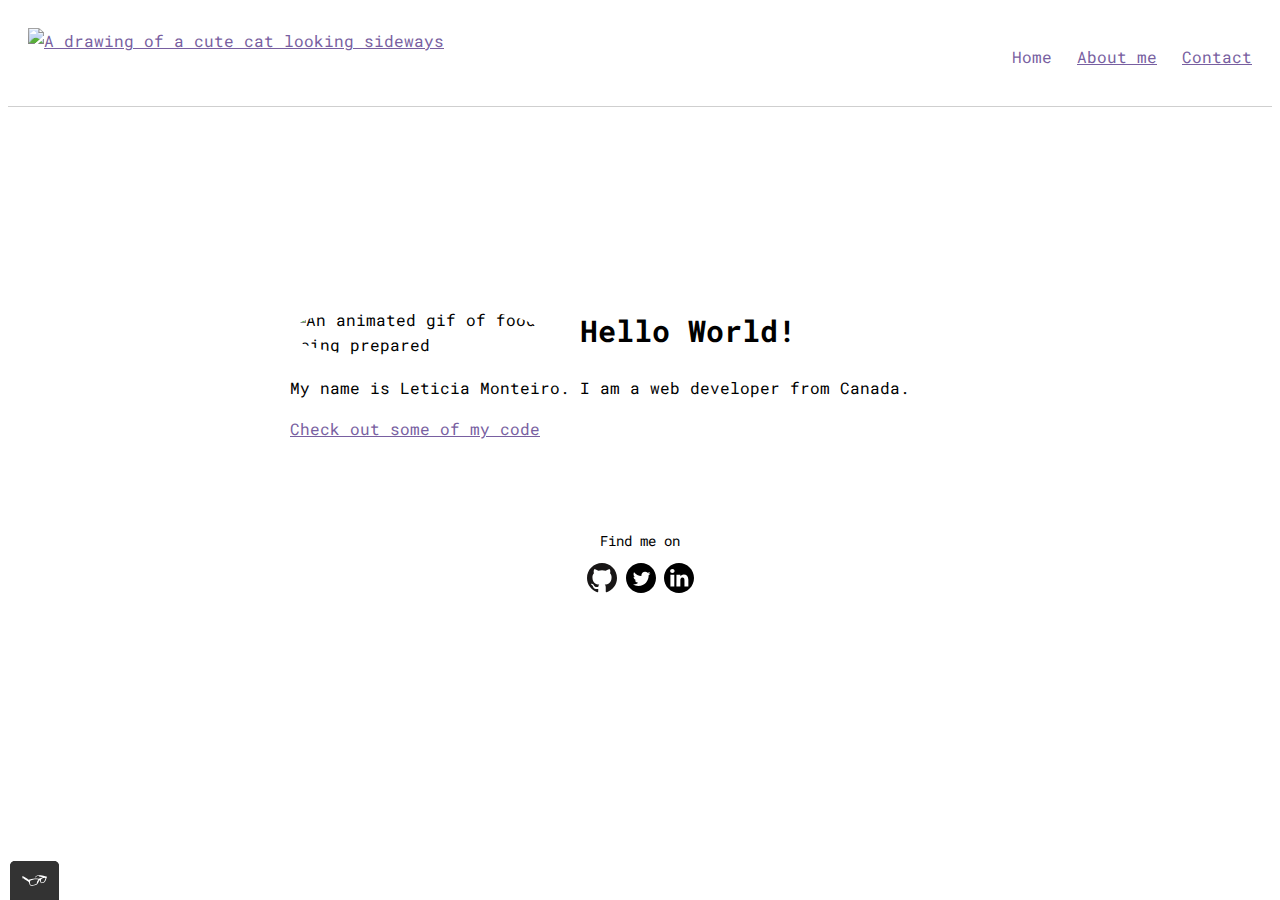
==== index.html @ 2373c011 "Initial commit" ====
<!DOCTYPE HTML>

<HTML>
<!--Edit the title and favicon to you logo later-->

<head>
  <meta charset="utf-8">
  <title>Lemon</title>
  <link rel="shortcut icon" href="./img/favicon.ico">
  <link rel="stylesheet" type="text/css" href="https://cdnjs.cloudflare.com/ajax/libs/normalize/8.0.1/normalize.min.css">
  <link rel="preconnect" href="https://fonts.googleapis.com">
  <link rel="preconnect" href="https://fonts.gstatic.com" crossorigin>
  <link href="https://fonts.googleapis.com/css2?family=Roboto+Mono:wght@300;400;700&display=swap" rel="stylesheet">
  <link rel="stylesheet" type="text/css" href="css/style.production.css">
  <meta name="viewport" content="width=device-width, initial-scale=1">
</head>

<body>
  <!--Add your logo to the homepage later-->
  <header class="page-header">
    <a href="./index.html"> <img src="./img/favicon.ico" class="page-header__item" alt="A drawing of a cute cat looking sideways"></a>
    <nav class="page-header__item">
      <ul role="menubar" class="navigation-list">
        <li role="presentation">
          <a href="index.html" role="menuitem" class="navigation-list__item navigation-list__item--active">Home</a>
        </li>
        <li role="presentation">
          <a href="about.html" role="menuitem" class="navigation-list__item">About me</a>
        </li>
        <li role="presentation">
          <a href="contact.html" role="menuitem" class="navigation-list__item">Contact</a>
        </li>
      </ul>
    </nav>
  </header>
  <!--Take a nice picture to add to your portfolio later-->
  <div class="profile">
    <img src="./img/foodgif.gif" class="profile__portrait" alt="An animated gif of food being prepared" >
    <h1>Hello World!</h1>
    <!--Create a better description for yourself-->
    <p>
      My name is Leticia Monteiro. I am a <span>web</span> developer from Canada.
    </p>
    <a href="./work.html">Check out some of my code</a>
  </div>

  <br>
  <br>
  <br>

  <footer class="page-footer">
      <p>
        Find me on
      </p>
    <div class="social-media">
      <img src="./img/317712_code repository_github_repository_resource_icon.svg" alt="Github">
      <!--Find something to replace Twitter-->
      <img src="./img/5279123_tweet_twitter_twitter logo_icon.svg" alt="Twitter">
      <img src="./img/5279114_linkedin_network_social network_linkedin logo_icon.svg" alt="LinkedIn">
    </div>
  </footer>
  <script src="js/tota11y.min.js"></script>

</body>

</HTML>
---- css/style.production.css ----
/*
* Prefixed by https://autoprefixer.github.io
* PostCSS: v8.3.6,
* Autoprefixer: v10.3.1
* Browsers: last 4 version
*/

* {
  -webkit-box-sizing: border-box;
          box-sizing: border-box;
}

body {
  font-family: 'Roboto Mono', monospace;
  font-weight: 400;
  font-size: 16px;
  line-height: 1.6;
}

h1 {
  font-size: 30px;
  font-weight: 700;
}

h2 {
  font-size: 24px;
  font-weight: 700;
}

h3 {
  font-size: 18px;
  font-weight: 700;
}

footer {
  font-size: 14px;
  font-weight: undefined;
  line-height: 1.2;
}

a {
  color: #785fa1;
}

a:visited {
  /* visited link */
  color: #5f2daf;
}

a:hover, a:focus {
  /* No underlining when hovering over a link */
  text-decoration: none;
}

a:active {
  /* selected link */
  color: #785fa1;
}

.navigation-list__item--active {
  text-decoration: none;
}

button {
  border: none;
  font-family: inherit;
  background-color: #785fa1;
  font-size: 16px;
  color: #fff;
  text-decoration: none;
  padding: 10px;
  border-radius: 3px;
  border-bottom: 2px solid rgba(0, 0, 0, 0.3);
  -webkit-transition: 0.9s opacity;
  -o-transition: 0.9s opacity;
  transition: 0.9s opacity;
  text-align: center;
  margin: 0 auto;
}

.button {
  border: none;
  font-family: inherit;
  background-color: #785fa1;
  font-size: 16px;
  color: #fff;
  text-decoration: none;
  padding: 10px;
  border-radius: 3px;
  border-bottom: 2px solid rgba(0, 0, 0, 0.3);
  -webkit-transition: 0.9s opacity;
  -o-transition: 0.9s opacity;
  transition: 0.9s opacity;
  text-align: center;
  margin: 0 auto;
}

button:hover, button:focus,
.button:hover, .button:focus {
  cursor: pointer;
  opacity: 0.8;
}

.page-header {
  display: -webkit-box;
  display: -ms-flexbox;
  display: flex;
  width: 100%;
  padding: 20px;
  border-bottom: 1px solid #cfcfcf;
  margin-bottom: 50px;
}

.page-header__item {
  -webkit-box-flex: 0;
      -ms-flex: 0 1 200px;
          flex: 0 1 200px;
  max-height: 70px;
}

.page-header__item:last-child {
  -webkit-box-flex: 1;
      -ms-flex-positive: 1;
          flex-grow: 1;
  text-align: right;
}

.navigation-list {
  list-style-type: none;
}

.navigation-list li {
  display: inline-block;
  margin-left: 15px;
}

.profile {
  max-width: 700px;
  margin: 0 auto;
  margin-top: 200px;
}

.interests-list {
  list-style-type: none;
}

.content {
  max-width: 700px;
  margin: 0 auto;
  -webkit-box-orient: vertical;
  -webkit-box-direction: normal;
      -ms-flex-direction: column;
          flex-direction: column;
  display: -webkit-box;
  display: -ms-flexbox;
  display: flex;
}

#contact-form {
  max-width: 250px;
  font-size: 16px;
}

#contact-email {
  margin-bottom: 10px;
  border: 1px solid #2b2b2b;
  padding: 8px;
  font-size: 14px;
}

#contact-telephone {
  margin-bottom: 10px;
  border: 1px solid #2b2b2b;
  padding: 8px;
  font-size: 14px;
}

#contact-message {
  margin-bottom: 10px;
  border: 1px solid #2b2b2b;
  padding: 8px;
  font-size: 14px;
}

#contact-email:focus {
  border: 2px solid #5f2daf;
}

.profile__portrait {
  float: left;
  width: 250px;
  height: auto;
  margin-right: 40px;
  border-radius: 50%;
}

.grid__section {
  max-width: 1200px;
  margin: 0 auto;
  padding: 0px 20px;
}

/* start grid fallback */
.grid__item {
  display: inline-block;
  width: 33%;
  padding: 20px;
 }
 /* end grid fallback */
 
 @supports (display: grid) {
  .grid {
    display: -ms-grid;
    display: grid;
    /* grid-template-columns: 300px 300px 300px; fractions are better than pixels - they are responsive */
    -ms-grid-columns: 1fr 20px 1fr 20px 1fr;
    grid-template-columns: 1fr 1fr 1fr;
    grid-gap: 20px;
    margin: 0;
  }
  .grid__item {
    background-color: #d9cdec;
    width: auto;
    min-height: auto;
    margin: 0;
    padding: 20px;
  }
  .grid__item:last-child {
    -ms-grid-column: 3;
    grid-column: 3 / 3;
  }
 }

.page-footer {
  clear: both;
  -webkit-box-orient: vertical;
  -webkit-box-direction: normal;
      -ms-flex-direction: column;
          flex-direction: column;
  display: -webkit-box;
  display: -ms-flexbox;
  display: flex;
  text-align: center;
}

@media all and (max-width: 500px) {
  .grid {
    -ms-grid-columns: 1fr;
    grid-template-columns: 1fr;
  }
  .grid__section {
    padding: 0px 20px;
  }
}
@media all and (min-width: 500px) and (max-width: 750px){
  .grid {
    -ms-grid-columns: 1fr 20px 1fr;
    grid-template-columns: 1fr 1fr;
  }
  .grid__section {
    padding: 0px 20px;
  }
}
@media all and (max-width: 750px) {
  .grid {
    grid-gap: 10px;
  }
  .grid__item:last-child {
    grid-column: auto / auto;
    grid-row: auto / auto;
  }
  .grid__section {
    padding: 0px 20px;
  }
  h1 {
    font-size: 22px;
  }
}

.planet-eight {
  -webkit-animation-duration: 30s;
          animation-duration: 30s;
  -webkit-animation-iteration-count: infinite;
          animation-iteration-count: infinite;
  -webkit-animation-direction: alternate;
          animation-direction: alternate;
  -webkit-animation-timing-function: linear;
          animation-timing-function: linear;
  -webkit-animation-name: move;
          animation-name: move;
}

.planet-two {
  -webkit-animation-duration: 10s;
          animation-duration: 10s;
  -webkit-animation-iteration-count: infinite;
          animation-iteration-count: infinite;
  animation-direction: alternate-reverse;
  -webkit-animation-timing-function: linear;
          animation-timing-function: linear;
  -webkit-animation-name: move;
          animation-name: move;
}

.planet-one {
  -webkit-animation-duration: 15s;
          animation-duration: 15s;
  -webkit-animation-iteration-count: infinite;
          animation-iteration-count: infinite;
  -webkit-animation-direction: alternate;
          animation-direction: alternate;
  -webkit-animation-timing-function: linear;
          animation-timing-function: linear;
  -webkit-animation-name: move;
          animation-name: move;
}

.planet-three {
  -webkit-animation-duration: 35s;
          animation-duration: 35s;
  -webkit-animation-iteration-count: infinite;
          animation-iteration-count: infinite;
  animation-direction: alternate-reverse;
  -webkit-animation-timing-function: linear;
          animation-timing-function: linear;
  -webkit-animation-name: move;
          animation-name: move;
}

.planet-four {
  -webkit-animation-duration: 50s;
          animation-duration: 50s;
  -webkit-animation-iteration-count: infinite;
          animation-iteration-count: infinite;
  -webkit-animation-direction: alternate;
          animation-direction: alternate;
  -webkit-animation-timing-function: linear;
          animation-timing-function: linear;
  -webkit-animation-name: move;
          animation-name: move;
}

.planet-five {
  -webkit-animation-duration: 45s;
          animation-duration: 45s;
  -webkit-animation-iteration-count: infinite;
          animation-iteration-count: infinite;
  animation-direction: alternate-reverse;
  -webkit-animation-timing-function: linear;
          animation-timing-function: linear;
  -webkit-animation-name: move;
          animation-name: move;
}

.planet-six {
  -webkit-animation-duration: 55s;
          animation-duration: 55s;
  -webkit-animation-iteration-count: infinite;
          animation-iteration-count: infinite;
  -webkit-animation-direction: alternate;
          animation-direction: alternate;
  -webkit-animation-timing-function: linear;
          animation-timing-function: linear;
  -webkit-animation-name: move;
          animation-name: move;
}

.planet-seven {
  -webkit-animation-duration: 20s;
          animation-duration: 20s;
  -webkit-animation-iteration-count: infinite;
          animation-iteration-count: infinite;
  animation-direction: alternate-reverse;
  -webkit-animation-timing-function: linear;
          animation-timing-function: linear;
  -webkit-animation-name: move;
          animation-name: move;
}

@-webkit-keyframes move {
  from {
    -webkit-transform: translate(0px, 0px);
            transform: translate(0px, 0px);
  }
  to {
    -webkit-transform: translate(400px, 0px);
            transform: translate(400px, 0px);
  }
}

@keyframes move {
  from {
    -webkit-transform: translate(0px, 0px);
            transform: translate(0px, 0px);
  }
  to {
    -webkit-transform: translate(400px, 0px);
            transform: translate(400px, 0px);
  }
}
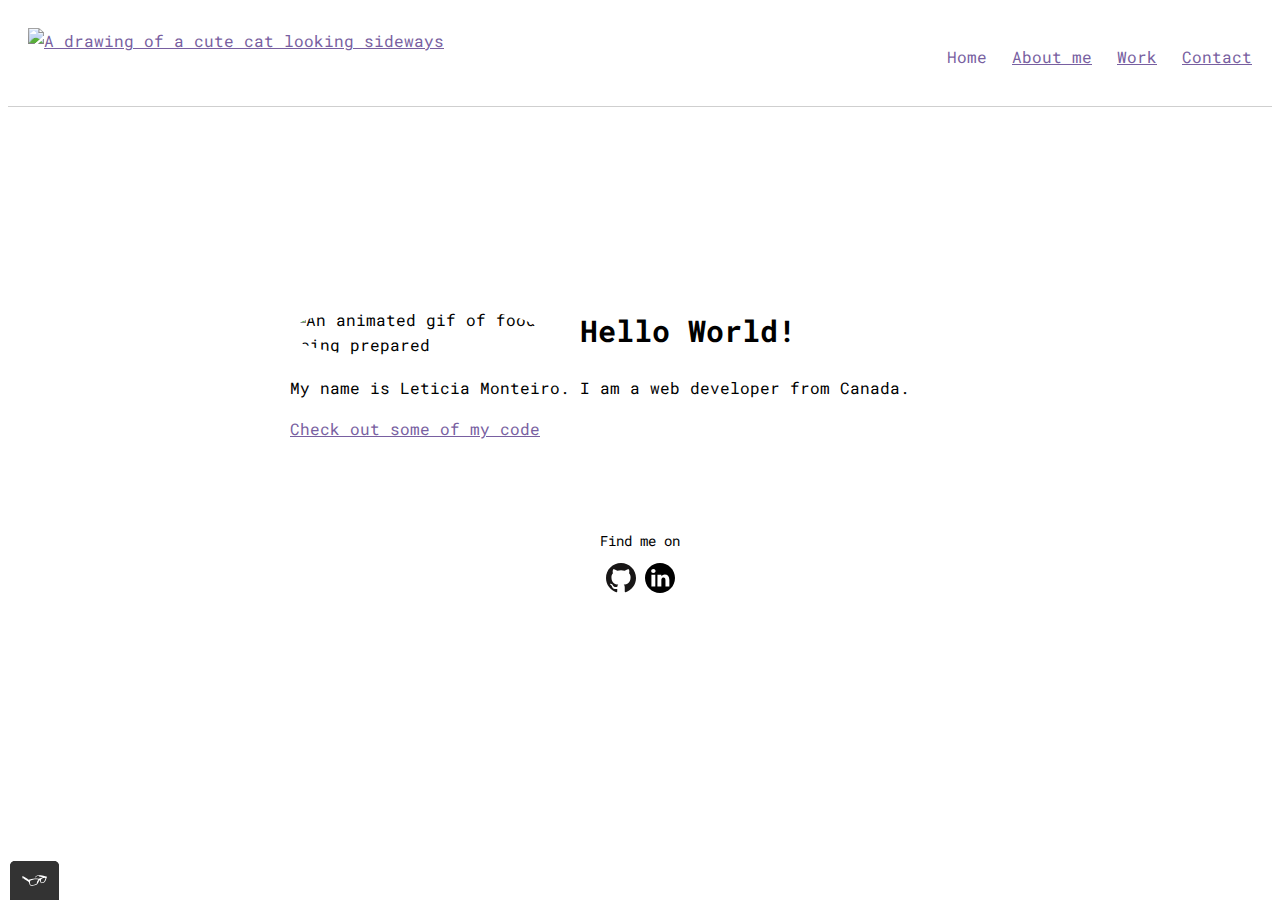
==== commit b1b7e4e6: "Fixed indentations, added links to social media icons, removed "Twitter" placeholder, added "Work" m" ====
--- a/index.html
+++ b/index.html
@@ -1,6 +1,6 @@
 <!DOCTYPE HTML>
 
-<HTML>
+<html>
 <!--Edit the title and favicon to you logo later-->
 
 <head>
@@ -28,6 +28,9 @@
           <a href="about.html" role="menuitem" class="navigation-list__item">About me</a>
         </li>
         <li role="presentation">
+          <a href="work.html" role="menuitem" class="navigation-list__item">Work</a>
+        </li>
+        <li role="presentation">
           <a href="contact.html" role="menuitem" class="navigation-list__item">Contact</a>
         </li>
       </ul>
@@ -49,18 +52,16 @@
   <br>
 
   <footer class="page-footer">
-      <p>
-        Find me on
-      </p>
+    <p>
+      Find me on
+    </p>
     <div class="social-media">
-      <img src="./img/317712_code repository_github_repository_resource_icon.svg" alt="Github">
-      <!--Find something to replace Twitter-->
-      <img src="./img/5279123_tweet_twitter_twitter logo_icon.svg" alt="Twitter">
-      <img src="./img/5279114_linkedin_network_social network_linkedin logo_icon.svg" alt="LinkedIn">
+      <a href="https://github.com/wtfoxx"><img src="./img/github-logo.svg" alt="Github"></a>
+      <a href="https://www.linkedin.com/in/leticia-monteiro-408ba2111/"><img src="./img/linkedin-logo.svg" alt="LinkedIn"></a>
     </div>
   </footer>
   <script src="js/tota11y.min.js"></script>
 
 </body>
 
-</HTML>+</html>